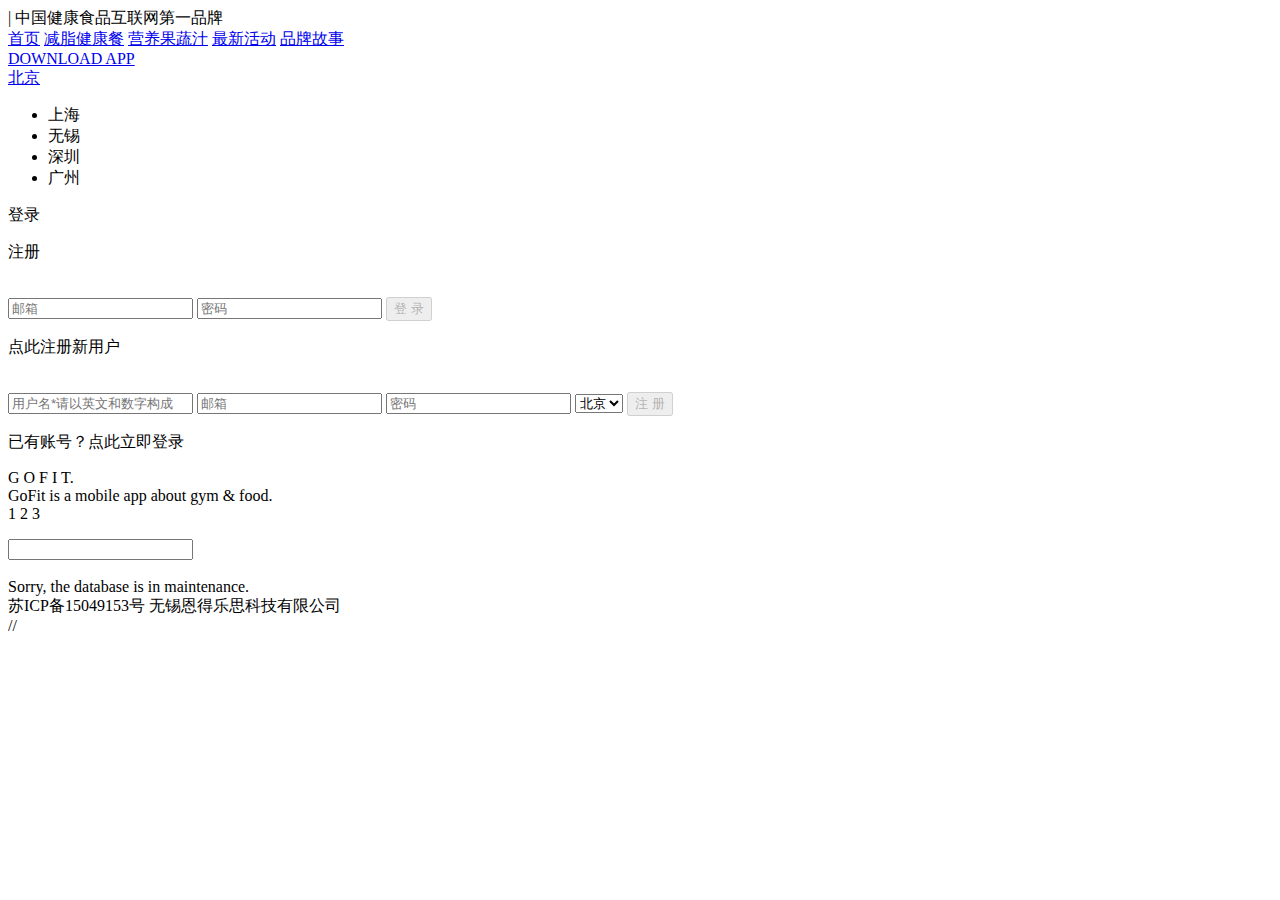
==== WebRoot/food/index.html @ 0e9be0a3 "重写了login、detail页面" ====
<!doctype html>
<html lang="en">
<head>
	<meta charset="UTF-8">
	<meta name="viewport" content="width=device-width,initial-scale=1">
	<title>GOFit Food</title>
	<link rel="stylesheet" href="css/nav.css">
	<link rel="stylesheet" href="css/normalize.css">
	<link rel="stylesheet" href="css/main_page_style.css">
	<style>
		body {
			    overflow: hidden;
			    position: relative;
			}
	</style>
</head>
<body>
	<div id="nav">
		<span> | 中国健康食品互联网第一品牌</span>
		<div id="children_page">
			<a href="index.html" >首页</a>
			<a href="children_pages/lowfood.html" >减脂健康餐</a>
			<a href="children_pages/fruit.html" >营养果蔬汁</a>
			<a href="children_pages/activity.html" >最新活动</a>
			<a href="children_pages/story.html" >品牌故事</a>
		</div>
		<a id="download_button" href="#">
			DOWNLOAD APP
		</a>
		<div id="city_wrap">		
			<a href="#" id="city">北京
				<span></span>
			</a>
			<ul id="city_change">
				<li>上海</li>
				<li>无锡</li>
				<li>深圳</li>
				<li>广州</li>
			</ul>
		</div>
		<div id="user_log">
			<p href="#" class="user_loggin" id="log_in">登录</p>
			<p href="#" class="user_loggin" id="register">注册</p>
			<a href="#" id="shopping"></a>
		</div>
	</div>

	<div id="mask" class="hide">
		<div id="log_frame">
			<div id="logo_div"><img src="images/logo.png" alt=""></div>
			<form action="/example/html/form_action.asp" method="get">
				<input type="text" id="Account_number" class="Account_number" value="" placeholder="邮箱">
				<input type="password" id="Password" class="Password" value="" placeholder="密码">
				<input type="submit" id="submit" value="登 录" disabled="true">
			</form>
			<p>点此注册新用户</p>
		</div>
	</div>

	<div id="mask_2" class="hide">
		<div id="log_frame_2">
			<div id="logo_div"><img src="images/logo.png" alt=""></div>
			<form action="/example/html/form_action.asp" method="post">
				<input  name="username" type="text" id="username" class="Account_number" value="" placeholder="用户名*请以英文和数字构成">
				<input name="email" type="text" id="Account_number_2" class="Account_number" value="" placeholder="邮箱">
				<input name="pwd" type="password" id="Password_2" class="Password" value="" placeholder="密码">
				<select name="cars" class="hide" id="select">
					<option>北京</option>
					<option>上海</option>
					<option>广州</option>
					<option>深圳</option>
					<option>无锡</option>
				</select>
				<input type="submit" id="submit_2" value="注 册" disabled="true">
			</form>
			<p>已有账号？点此立即登录</p>
		</div>
	</div>

	<div id="download_wrap">
		<div id="title">
			G O F I T.
		</div>
		<div id="title_2">
			GoFit is a mobile app about gym & food.
		</div>
	</div>

	<div id="page">
		<div id="banner">
			<div id="num">
				<span>1</span>
				<span>2</span>
				<span>3</span>
			</div>
			<div id="back">
				<div id="back_1"></div>
				<div id="back_2"></div>
				<div id="back_3"></div>
			</div>
		</div>

		<div id="intro">
			<div>
				<p id="intro_1"></p>
				<span  id="intro_2" style="display:none;">Search For Your Need</span>
				<input type="text" id="search">
				<div id="search_button"><img src="images/search.png" alt=""></div>
				<div id="input_hint">Sorry, the database is in maintenance.</div>
			</div>
			<span id="intro_3">苏ICP备15049153号  无锡恩得乐思科技有限公司</span>
		</div>
	</div>
	
	<div id="point">
		<div id="point_1" class="clicked" type="radio"></div>
		<div id="point_2" type="radio"></div>
	</div>

</body>
<script src="js/jquery.js"></script>
<script src="js/gofit.js"></script>
<script src="js/common.js"></script>
// <script type='text/javascript'>
//     (function(m, ei, q, i, a, j, s) {
//         m[a] = m[a] || function() {
//             (m[a].a = m[a].a || []).push(arguments)
//         };
//         j = ei.createElement(q),
//             s = ei.getElementsByTagName(q)[0];
//         j.async = true;
//         j.src = i;
//         s.parentNode.insertBefore(j, s)
//     })(window, document, 'script', '//eco-api.meiqia.com/dist/meiqia.js', '_MEIQIA');
//     _MEIQIA('entId', 1835);
// </script>
</html>
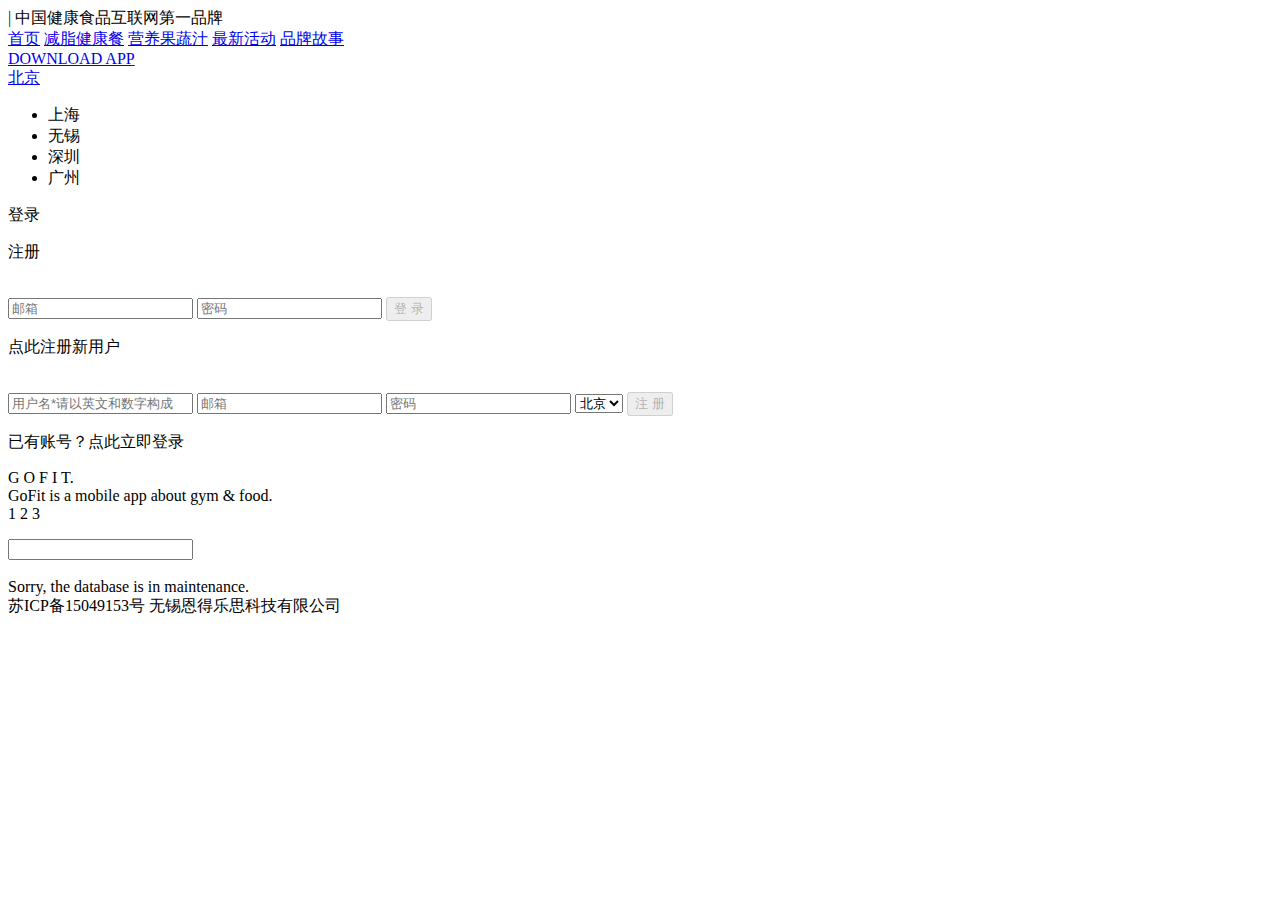
==== commit c7fc4ae7: "add plus_reduce_icon and so on" ====
--- a/WebRoot/food/index.html
+++ b/WebRoot/food/index.html
@@ -121,17 +121,17 @@
 <script src="js/jquery.js"></script>
 <script src="js/gofit.js"></script>
 <script src="js/common.js"></script>
-// <script type='text/javascript'>
-//     (function(m, ei, q, i, a, j, s) {
-//         m[a] = m[a] || function() {
-//             (m[a].a = m[a].a || []).push(arguments)
-//         };
-//         j = ei.createElement(q),
-//             s = ei.getElementsByTagName(q)[0];
-//         j.async = true;
-//         j.src = i;
-//         s.parentNode.insertBefore(j, s)
-//     })(window, document, 'script', '//eco-api.meiqia.com/dist/meiqia.js', '_MEIQIA');
-//     _MEIQIA('entId', 1835);
-// </script>
+<script type='text/javascript'>
+    (function(m, ei, q, i, a, j, s) {
+        m[a] = m[a] || function() {
+            (m[a].a = m[a].a || []).push(arguments)
+        };
+        j = ei.createElement(q),
+            s = ei.getElementsByTagName(q)[0];
+        j.async = true;
+        j.src = i;
+        s.parentNode.insertBefore(j, s)
+    })(window, document, 'script', '//eco-api.meiqia.com/dist/meiqia.js', '_MEIQIA');
+    _MEIQIA('entId', 1835);
+</script>
 </html>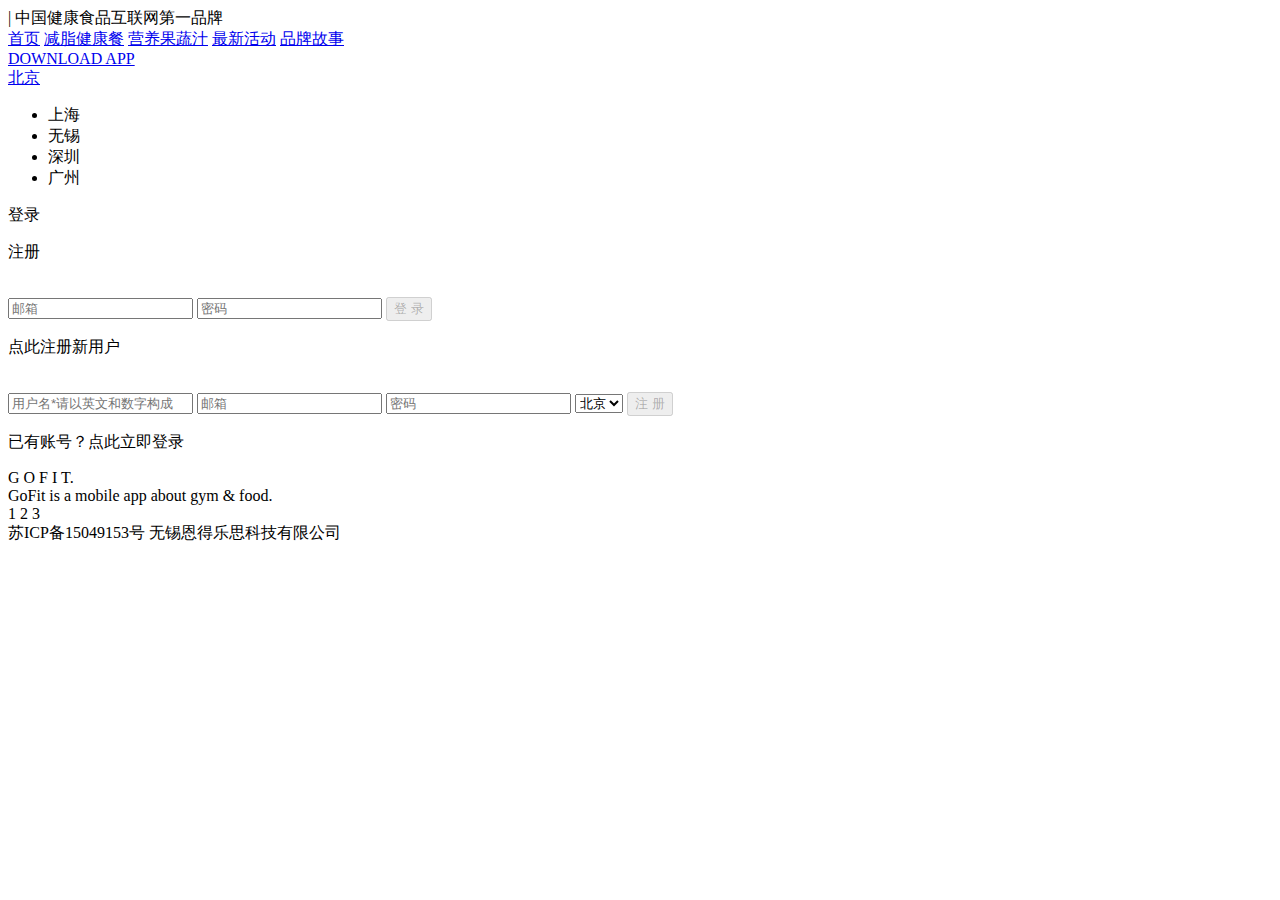
==== commit 3459ac27: "Merge pull request #2 from lacoooo/master" ====
--- a/WebRoot/food/index.html
+++ b/WebRoot/food/index.html
@@ -100,7 +100,10 @@
 			</div>
 		</div>
 
-		<div id="intro">
+	<span id="intro_3" style="z-index: 100000;">苏ICP备15049153号  无锡恩得乐思科技有限公司</span>
+
+<!-- 		<div id="intro">
+
 			<div>
 				<p id="intro_1"></p>
 				<span  id="intro_2" style="display:none;">Search For Your Need</span>
@@ -108,14 +111,14 @@
 				<div id="search_button"><img src="images/search.png" alt=""></div>
 				<div id="input_hint">Sorry, the database is in maintenance.</div>
 			</div>
-			<span id="intro_3">苏ICP备15049153号  无锡恩得乐思科技有限公司</span>
-		</div>
+		</div> -->
+
 	</div>
 	
-	<div id="point">
+<!-- 	<div id="point">
 		<div id="point_1" class="clicked" type="radio"></div>
 		<div id="point_2" type="radio"></div>
-	</div>
+	</div> -->
 
 </body>
 <script src="js/jquery.js"></script>
